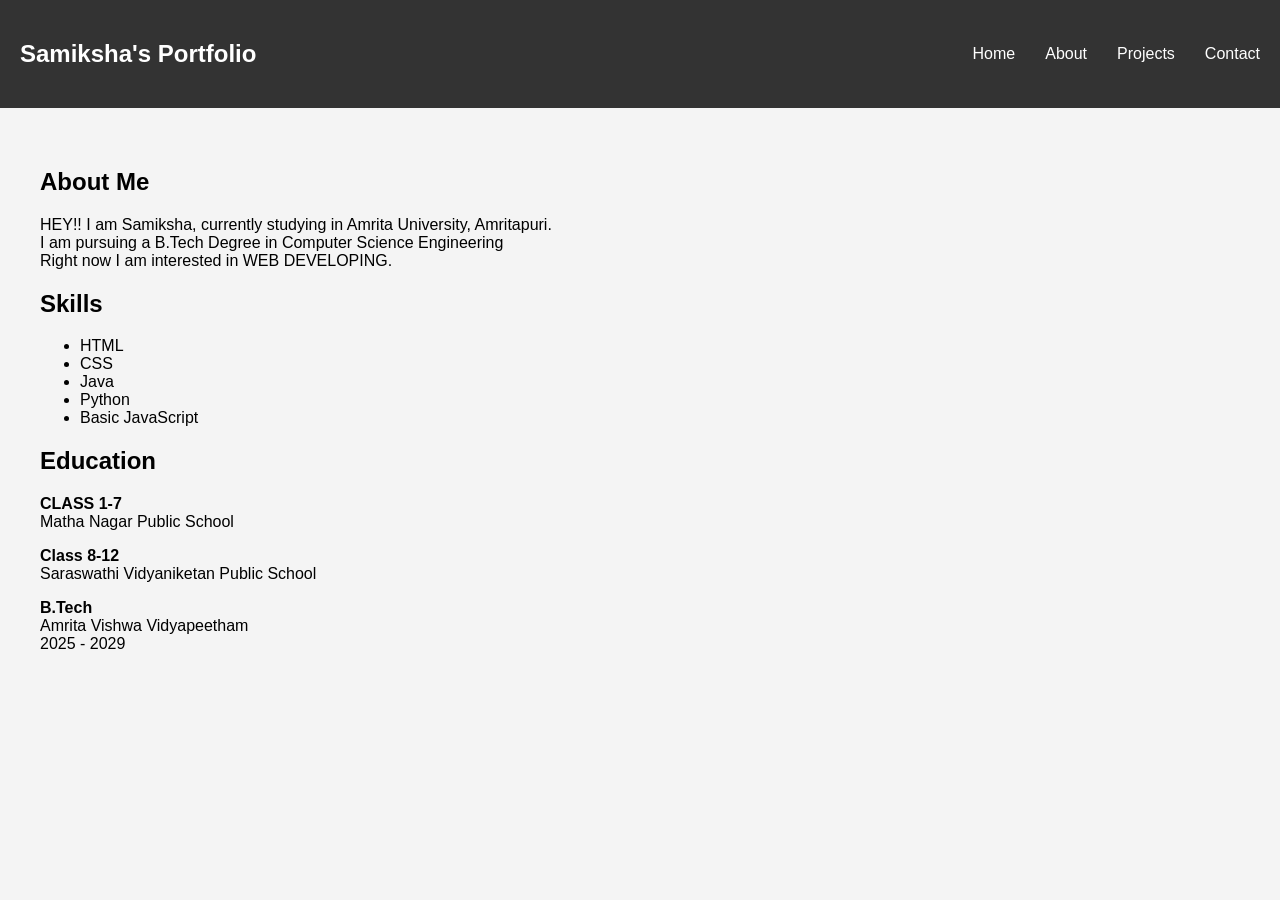
==== about.html @ e6ec84e3 "Add files via upload" ====
<!DOCTYPE html>
<html>
<head>
<title>About Me</title>
<link rel="stylesheet" href="port.css">
</head>
<body>
<nav>
<h2 class="logo">Samiksha's Portfolio</h2>
<ul>
<li><a href="index.html">Home</a></li>
<li><a href="about.html">About</a></li>
<li><a href="projects.html">Projects</a></li>
<li><a href="contact.html">Contact</a></li>
</ul>
</nav>
<section class="content">
<h1>About Me</h1>
<p>
HEY!! I am Samiksha, currently studying in Amrita University, Amritapuri.<br>
I am pursuing a B.Tech Degree in Computer Science Engineering<br>
Right now I am interested in WEB DEVELOPING.
</p>
<h2>Skills</h2>
<ul>
<li>HTML</li>
<li>CSS</li>
<li>Java</li>
<li>Python</li>
<li>Basic JavaScript</li>
</ul>
<h2>Education</h2>
<p>
<b>CLASS 1-7</b><br>
Matha Nagar Public School<br></p>
<p><b>Class 8-12</b><br>
Saraswathi Vidyaniketan Public School<br></p>
<p><b>B.Tech</b><br>
Amrita Vishwa Vidyapeetham<br>
2025 - 2029
</p>
</section>
</body>
</html>
---- port.css ----
body{
margin:0;
font-family:Arial;
background:#f4f4f4;
}
nav{
display:flex;
justify-content:space-between;
align-items:center;
background:#333;
padding:20px;
}
.logo{
color:white;
}
nav ul{
display:flex;
list-style:none;
gap:30px;
}
nav a{
color:white;
text-decoration:none;
}
.hero{
display:flex;
align-items:center;
justify-content:space-around;
padding:50px;
background:#444;
color:white;
}
.hero img{
width:350px;
border-radius:10px;
}
.hero-text{
max-width:500px;
}
.btn{
display:inline-block;
margin-top:15px;
padding:10px 20px;
background:white;
color:black;
text-decoration:none;
}
.content{
padding:40px;
}
.project{
background:white;
padding:20px;
margin:20px 0;
border-radius:8px;
}
footer{
text-align:center;
padding:20px;
background:#333;
color:white;
}
@media (max-width:768px){
.hero{
flex-direction:column;
text-align:center;
}
.hero img{
width:90%;
}
nav ul{
flex-direction:column;
gap:10px;
}
}
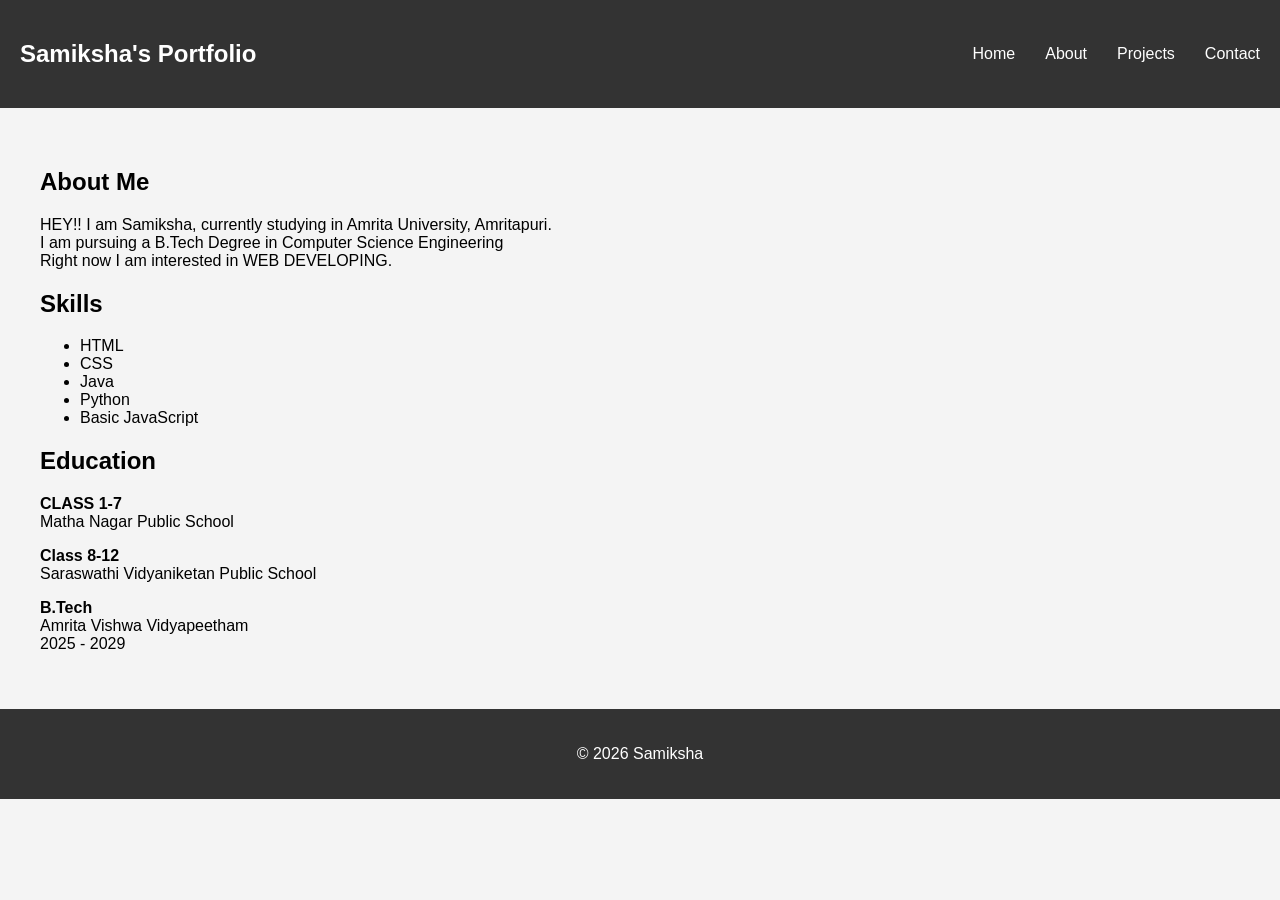
==== commit e3f99693: "Add files via upload" ====
--- a/about.html
+++ b/about.html
@@ -40,5 +40,8 @@
 2025 - 2029
 </p>
 </section>
+<footer >
+<p>© 2026 Samiksha</p>
+</footer>
 </body>
 </html>
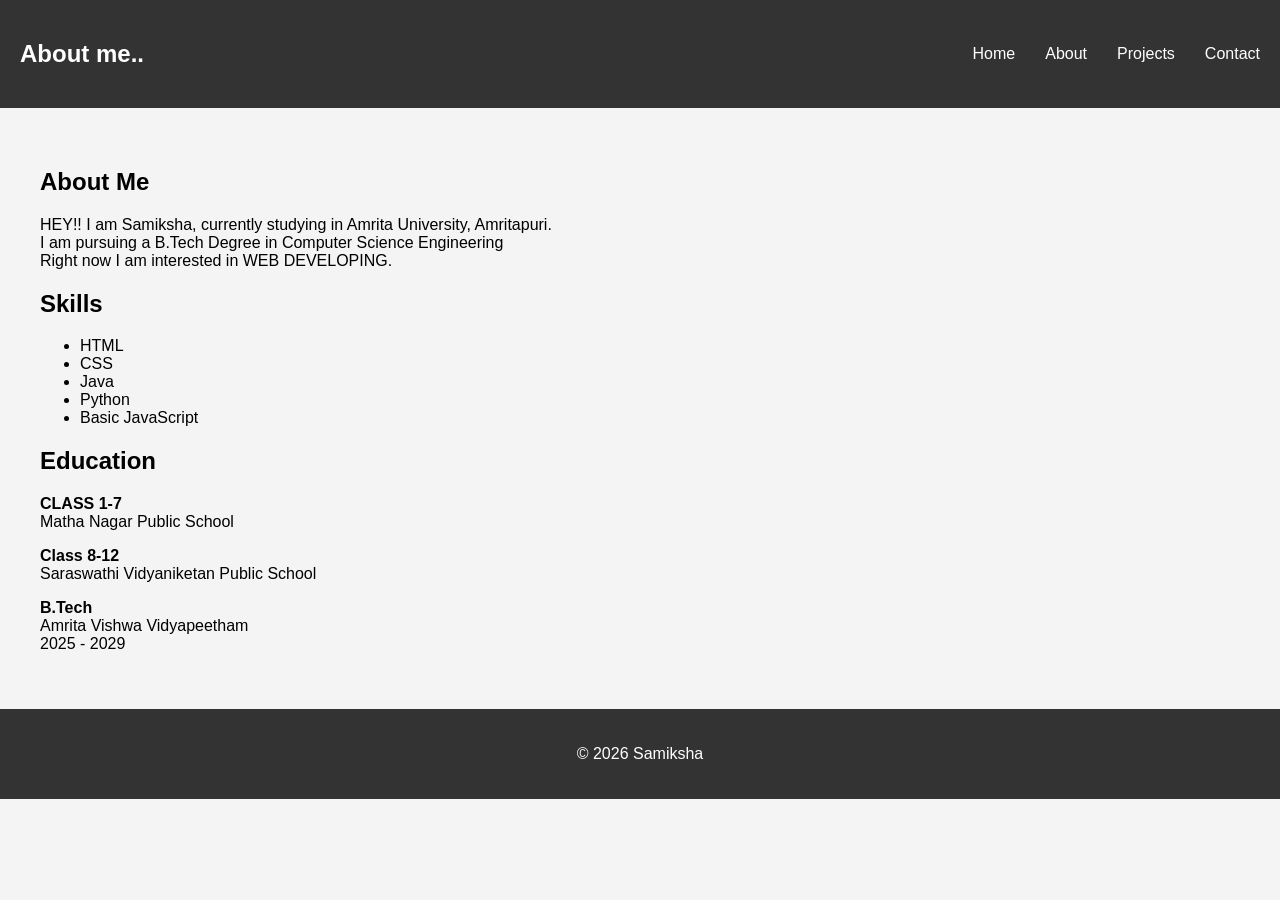
==== commit 0b51d225: "Add files via upload" ====
--- a/about.html
+++ b/about.html
@@ -6,7 +6,7 @@
 </head>
 <body>
 <nav>
-<h2 class="logo">Samiksha's Portfolio</h2>
+<h2 class="logo">About me..</h2>
 <ul>
 <li><a href="index.html">Home</a></li>
 <li><a href="about.html">About</a></li>
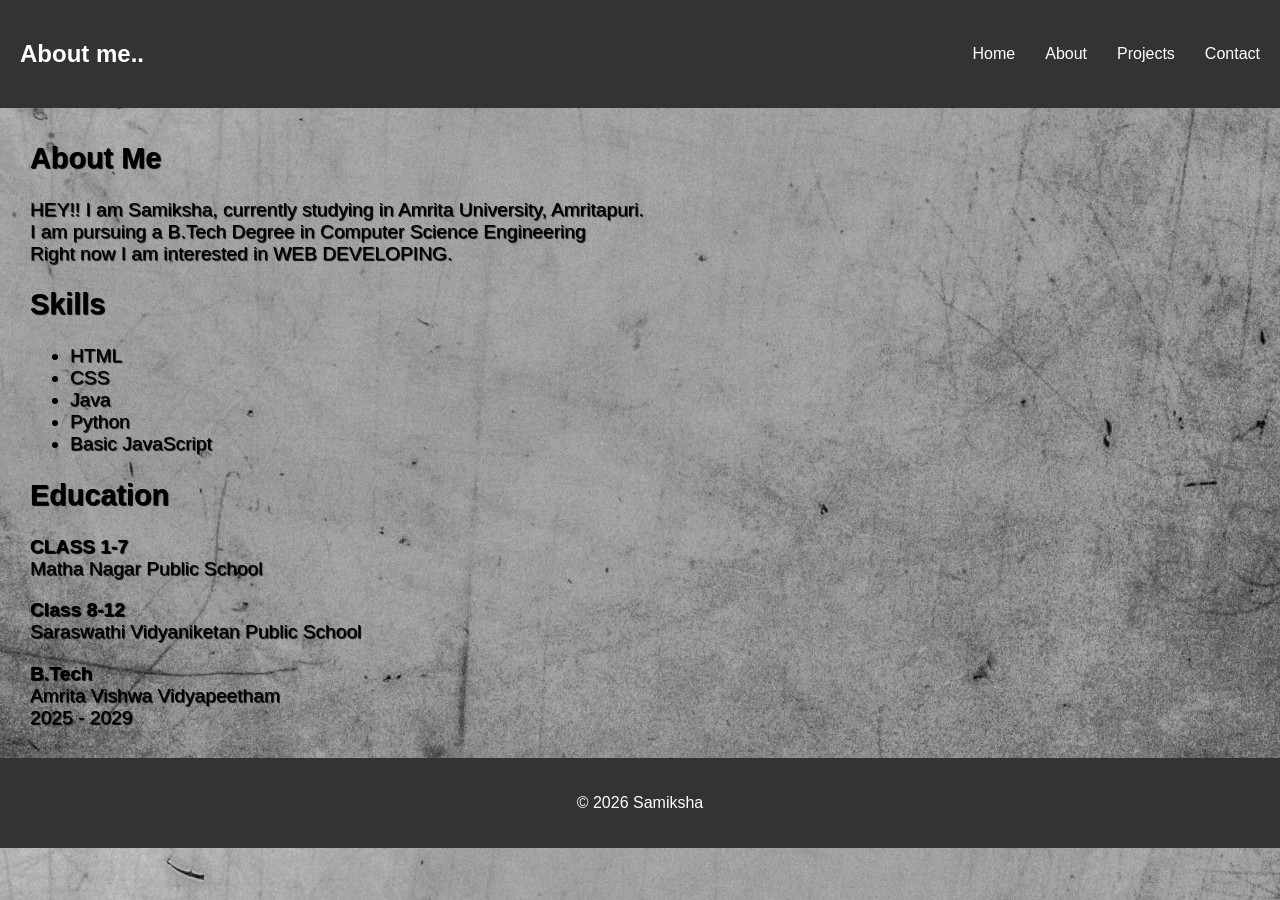
==== commit 5792d13c: "Add files via upload" ====
--- a/about.html
+++ b/about.html
@@ -4,7 +4,7 @@
 <title>About Me</title>
 <link rel="stylesheet" href="port.css">
 </head>
-<body>
+<body style="background-image: url(background\ \(1\)\ \(1\).jpg);background-size: cover;">
 <nav>
 <h2 class="logo">About me..</h2>
 <ul>
@@ -14,7 +14,7 @@
 <li><a href="contact.html">Contact</a></li>
 </ul>
 </nav>
-<section class="content">
+<section class="contenta">
 <h1>About Me</h1>
 <p>
 HEY!! I am Samiksha, currently studying in Amrita University, Amritapuri.<br>
--- a/port.css
+++ b/port.css
@@ -33,9 +33,17 @@
 .hero img{
 width:350px;
 border-radius:10px;
+transition: transform 0.4s ease;
+box-shadow: 1px 1px 13px yellow;
+}
+.hero img:hover{
+    transform: scale(1.08);
 }
 .hero-text{
 max-width:500px;
+}
+.hero-text:hover{
+    color: #77dd77;
 }
 .btn{
 display:inline-block;
@@ -48,12 +56,15 @@
 .content{
 padding:40px;
 }
+
 .project{
 background:white;
 padding:20px;
 margin:20px 0;
 border-radius:8px;
 }
+.project:hover{background-color: #444;
+color: #f4f4f4;}
 footer{
 text-align:center;
 padding:20px;
@@ -72,4 +83,31 @@
 flex-direction:column;
 gap:10px;
 }
-}+}
+.btn:hover{
+    padding: 10px 20px;
+  background-color:yellow;
+  color: black;
+  border: none;
+  transition: all 0.3s ease;
+}
+html{
+    scroll-behavior: smooth;
+}
+.content1{text-align: center;font-size: larger;text-shadow: 1px 1px 1px black;}
+.btnp{
+    display:inline-block;
+margin-top:15px;
+padding:10px 20px;
+color:black;
+text-decoration:none;
+text-shadow: 1px 1px 1px black;
+}
+.btnp:hover{
+    background-color: white;
+}
+.contenta{
+    font-size: larger;
+    padding: 10px 30px 10px 30px;
+    text-shadow: 1px 1px 1px black;
+}
